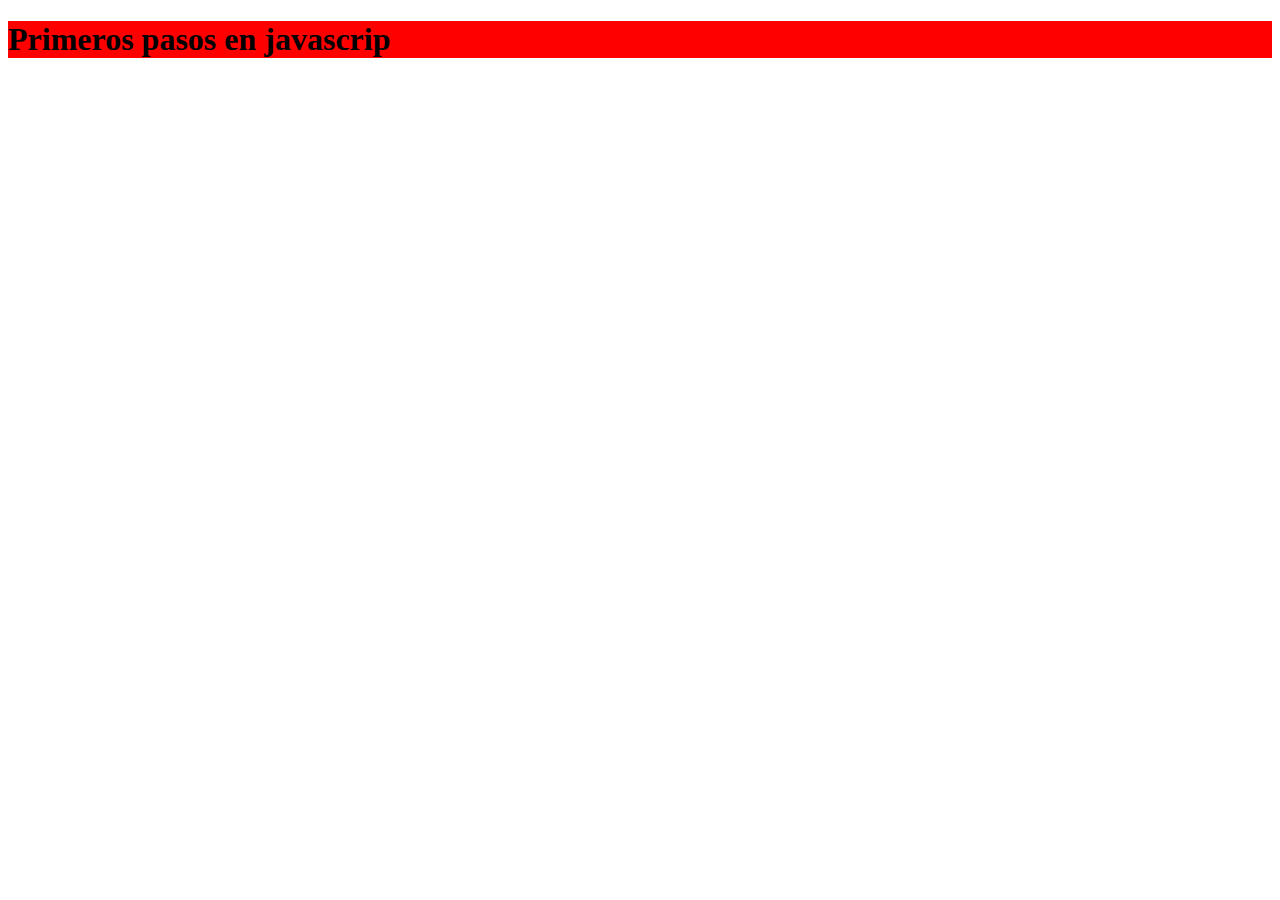
==== javascript.html @ c82c0259 "feat intro javascript" ====
<!DOCTYPE html>
<html lang="en">
<head>
    <meta charset="UTF-8">
    <meta http-equiv="X-UA-Compatible" content="IE=edge">
    <meta name="viewport" content="width=device-width, initial-scale=1.0">
    <title>Document</title>
    <link rel="stylesheet" href="css/jsstyles.css">
</head>
<body>
    <div id="midiv">
        <h1>Primeros pasos en javascrip</h1>
    </div>
    <!--acá agrego los archivos.js -->
    <script src="./js/sumador.js"></script>
</body>
</html>
---- css/jsstyles.css ----
div {
    background-color: red;
}
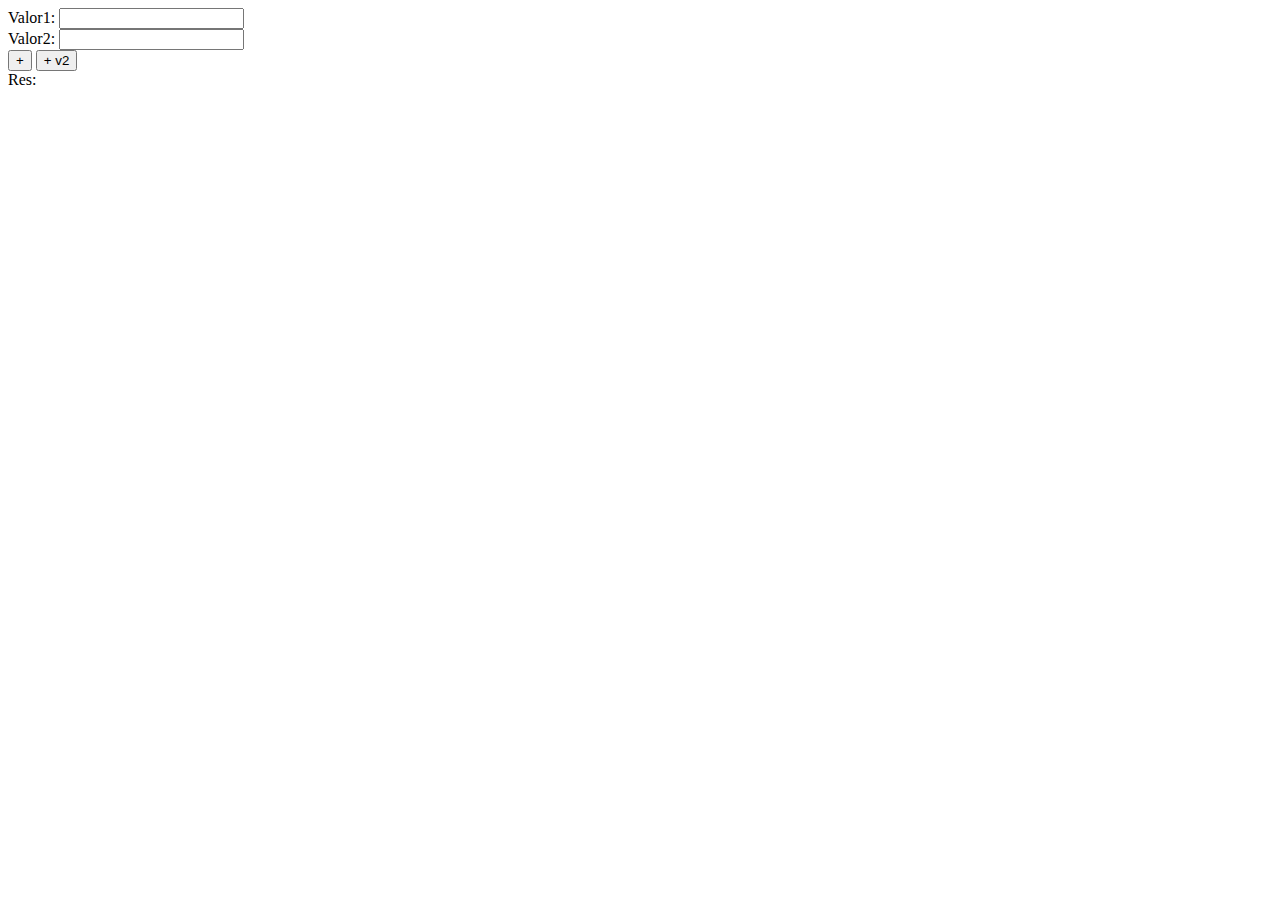
==== commit 99060b4a: "add js function,event listener" ====
--- a/javascript.html
+++ b/javascript.html
@@ -8,10 +8,22 @@
     <link rel="stylesheet" href="css/jsstyles.css">
 </head>
 <body>
-    <div id="midiv">
-        <h1>Primeros pasos en javascrip</h1>
+    <div>
+        <label>Valor1:</label>
+        <input type="number" id="valor1">
     </div>
-    <!--acá agrego los archivos.js -->
+    <div>
+        <label>Valor2:</label>
+        <input type="number" id="valor2">
+    </div>
+    <div>
+        <button onclick="sumar()">+</button>
+        <button id="btnSumador">+ v2</button>
+    </div>
+    <div>
+        <label>Res:</label>
+        <div id="resultado"></div>
+    </div>
     <script src="./js/sumador.js"></script>
 </body>
 </html>